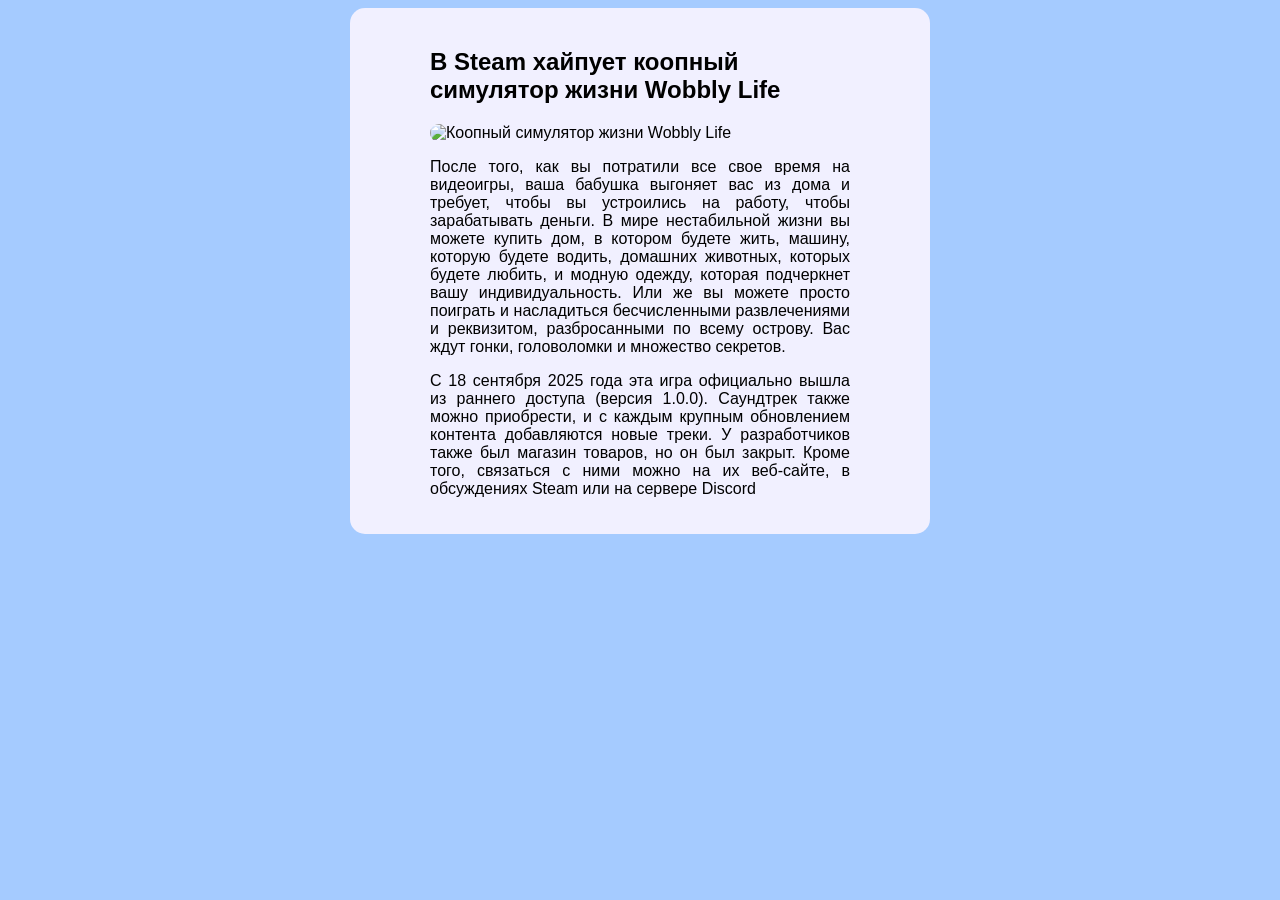
==== index2.html @ be5d4343 "Add files via upload" ====
<!DOCTYPE html>
<html lang="en">
<head>
    <meta charset="UTF-8">
    <title>В Steam хайпует коопный симулятор жизни Wobbly Life</title>
    <link rel="stylesheet" href="style.css">
</head>
<body>
    <div class="wrapper">
    <h2>В Steam хайпует коопный симулятор жизни Wobbly Life</h2>
    <img src="https://i.ytimg.com/vi/5y_Go4Dv6fg/maxresdefault.jpg" alt="Коопный симулятор жизни Wobbly Life">
    <p>
    После того, как вы потратили все свое время на видеоигры, ваша бабушка выгоняет вас из дома и требует, чтобы вы устроились на работу, чтобы зарабатывать деньги. В мире нестабильной жизни вы можете купить дом, в котором будете жить, машину, которую будете водить, домашних животных, которых будете любить, и модную одежду, которая подчеркнет вашу индивидуальность. Или же вы можете просто поиграть и насладиться бесчисленными развлечениями и реквизитом, разбросанными по всему острову. Вас ждут гонки, головоломки и множество секретов.
    </p>
    <p>
    С 18 сентября 2025 года эта игра официально вышла из раннего доступа (версия 1.0.0). Саундтрек также можно приобрести, и с каждым крупным обновлением контента добавляются новые треки. У разработчиков также был магазин товаров, но он был закрыт. Кроме того, связаться с ними можно на их веб-сайте, в обсуждениях Steam или на сервере Discord
    </p>
    </div>
</body>
</html>
---- style.css ----
img {
    width: 420px;
    border-radius: 15px;
}

p {
    width: 420px;
    text-align: justify;
}

body {
    background: #a5cbff;
    font-family: sans-serif;
}

.wrapper {
    background: #f1f0ff;
    width: 420px;
    padding: 20px 80px;
    margin: 0 auto;
    border-radius: 15px
}

.btn {
    background: #b9b4ff;
    padding: 7px 13px;
    color: #bef0ff;
    text-decoration: none;
    border-radius: 8px;
    transition: 0.5s;
}

.btn:hover {
    background: #d2cfff;
}

.menu__link {
    color: #41e2f7;
    background: #5b6be8;
    padding: 3px 9px;
    text-decoration: none;
    border-radius: 10px;
}
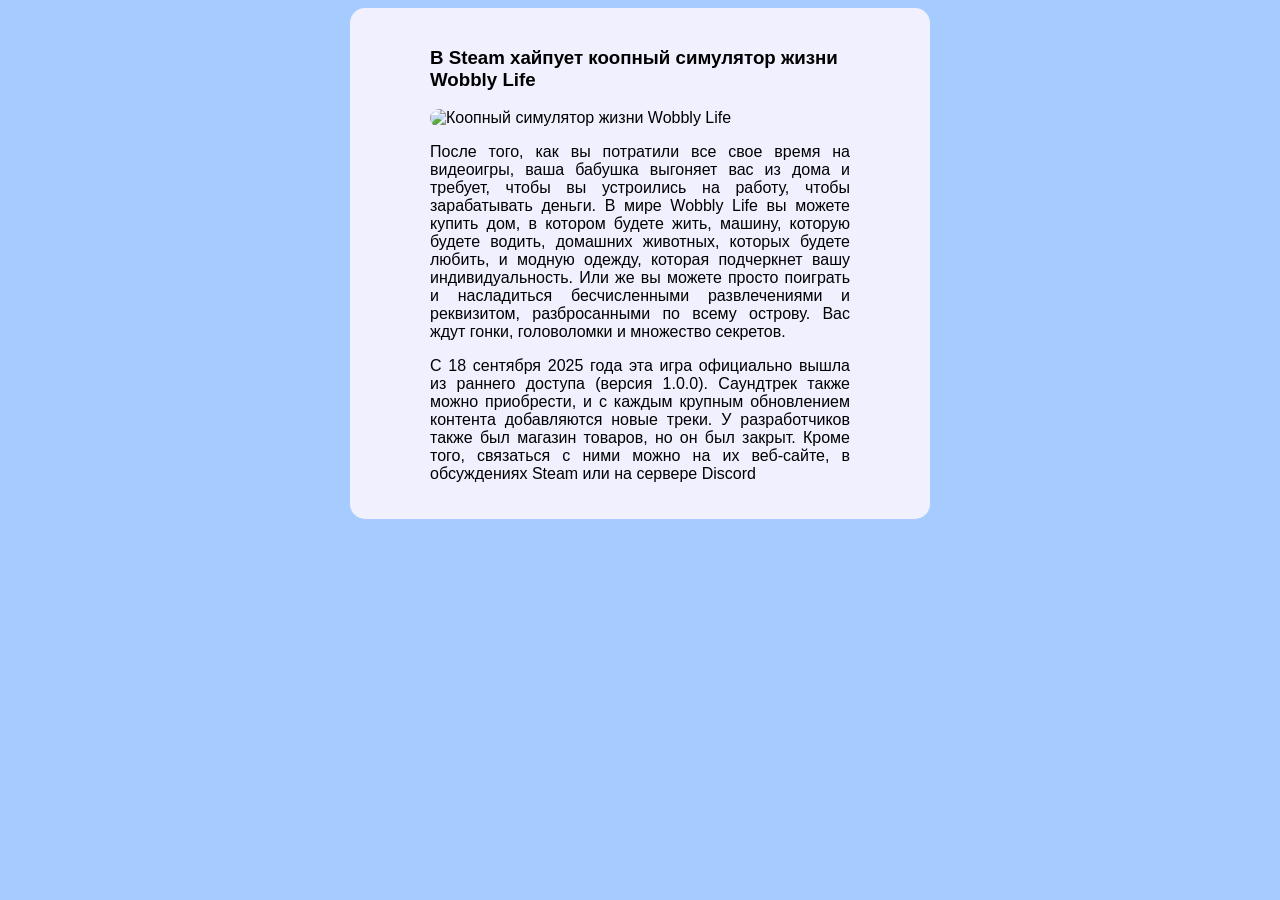
==== commit 5036e5ea: "Add files via upload" ====
--- a/index2.html
+++ b/index2.html
@@ -7,10 +7,10 @@
 </head>
 <body>
     <div class="wrapper">
-    <h2>В Steam хайпует коопный симулятор жизни Wobbly Life</h2>
+    <h3>В Steam хайпует коопный симулятор жизни Wobbly Life</h3>
     <img src="https://i.ytimg.com/vi/5y_Go4Dv6fg/maxresdefault.jpg" alt="Коопный симулятор жизни Wobbly Life">
     <p>
-    После того, как вы потратили все свое время на видеоигры, ваша бабушка выгоняет вас из дома и требует, чтобы вы устроились на работу, чтобы зарабатывать деньги. В мире нестабильной жизни вы можете купить дом, в котором будете жить, машину, которую будете водить, домашних животных, которых будете любить, и модную одежду, которая подчеркнет вашу индивидуальность. Или же вы можете просто поиграть и насладиться бесчисленными развлечениями и реквизитом, разбросанными по всему острову. Вас ждут гонки, головоломки и множество секретов.
+    После того, как вы потратили все свое время на видеоигры, ваша бабушка выгоняет вас из дома и требует, чтобы вы устроились на работу, чтобы зарабатывать деньги. В мире Wobbly Life вы можете купить дом, в котором будете жить, машину, которую будете водить, домашних животных, которых будете любить, и модную одежду, которая подчеркнет вашу индивидуальность. Или же вы можете просто поиграть и насладиться бесчисленными развлечениями и реквизитом, разбросанными по всему острову. Вас ждут гонки, головоломки и множество секретов.
     </p>
     <p>
     С 18 сентября 2025 года эта игра официально вышла из раннего доступа (версия 1.0.0). Саундтрек также можно приобрести, и с каждым крупным обновлением контента добавляются новые треки. У разработчиков также был магазин товаров, но он был закрыт. Кроме того, связаться с ними можно на их веб-сайте, в обсуждениях Steam или на сервере Discord
